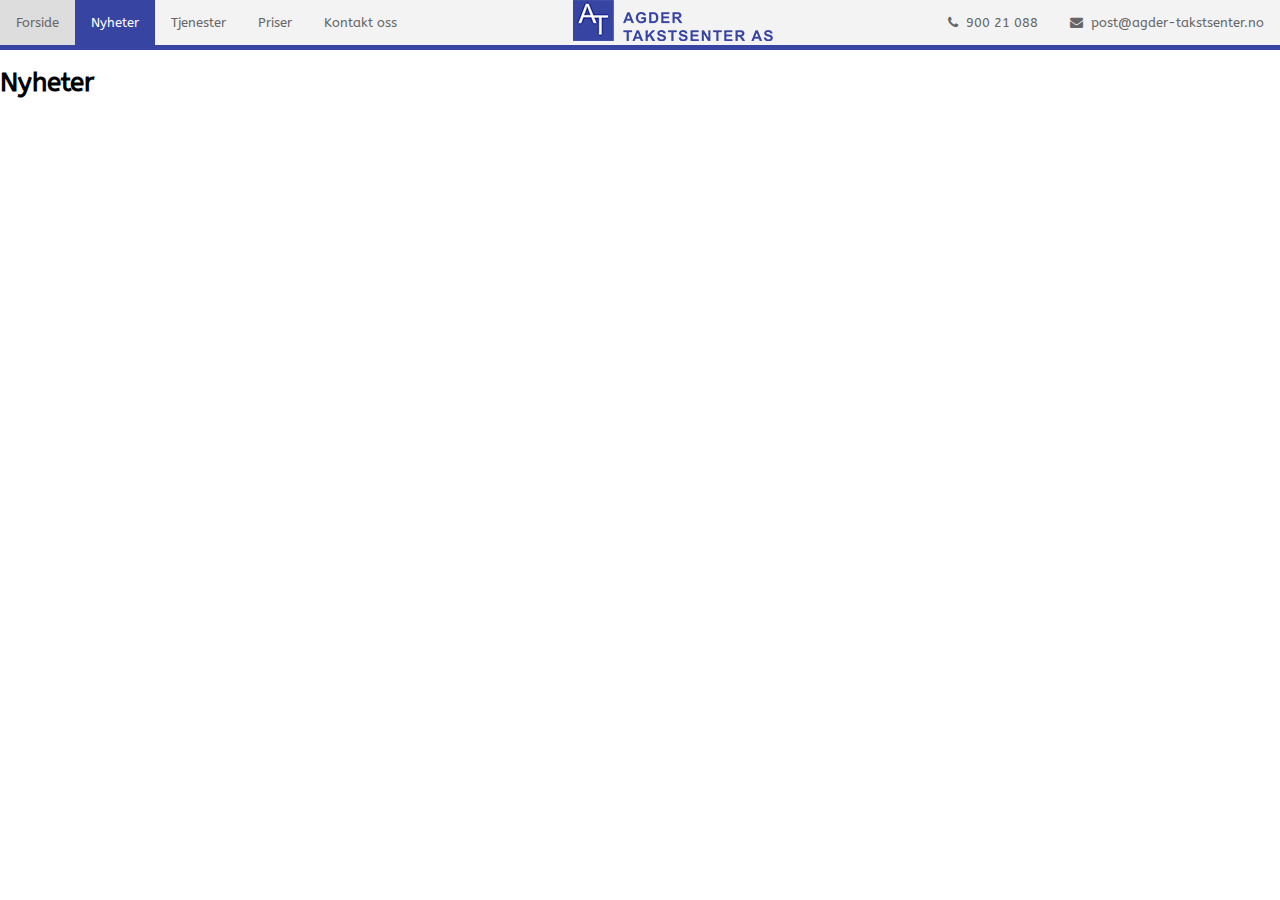
==== nyheter/nyheter.html @ 8d5381c6 "Add files via upload" ====
<!DOCTYPE html>
<html>
    <head>
        <link rel="stylesheet" href="https://cdnjs.cloudflare.com/ajax/libs/font-awesome/4.7.0/css/font-awesome.min.css">
        <link href='https://fonts.googleapis.com/css?family=ABeeZee' rel='stylesheet'>
        
        <!-- title -->
        <title>Nyheter - Agder Takstsenter AS</title>
        <link rel="shortcut icon" href="/image/favicon.png" type="image/png"/>
        
        <link rel="stylesheet" type="text/css" href="../nyheter/css/nyheter.css">
        
    </head>
        <body style="margin: 0;">
        
        <!-- header -->
        <ul>
            <li><a href="../index.html">Forside</a></li>
            <li><a class="active" href="#">Nyheter</a></li>
            <li><a href="../tjenester/tjenester.html">Tjenester</a></li>
            <li><a href="../priser/priser.html">Priser</a></li>
            <li><a href="../kontaktoss/kontaktoss.html">Kontakt oss</a></li>
            <li class="image"><b class="" href="index.html"><img src="../image/toppbilde.png"></b></li>
            <li style="float:right"><a href="mailto:enter@email.here"><i class="fa fa-envelope" aria-hidden="true"></i>&nbsp; post@agder-takstsenter.no</a></li>
            <li style="float:right"><a href="#"><i class="fa fa-phone" aria-hidden="true"></i>&nbsp; 900 21 088</a></li>
        </ul>
            
        <!-- blaa strek under meny -->
        <ul class="blaa">
            <li class="blaastrek">.</li>
        </ul>
            
            
        <h1>Nyheter</h1>
            
            
            
            
            
    </body>
</html>
---- nyheter/css/nyheter.css ----
body {
    font-family: 'ABeeZee';font-size: 13px;
}

.blaa {
    background-color: #3744a2;
    height: 5px;    
}

.blaastrek {
    color: #3744a2;
    
}

ul {
    list-style-type: none;
    margin: 0;
    padding: 0;
    overflow: hidden;
    background-color: #f3f3f3;
    text-align: center;
}

li {
    float: left;
}

li a {
    display: block;
    color: #666;
    text-align: center;
    padding: 14.8px 16px;
    text-decoration: none;
}

li a:hover:not(.active) {
    background-color: #ddd;
}

li a.active {
    color: white;
    background-color: #3744a2;
}

li.image {
    float: none;
    display: inline-block; 
}

li b {
    cursor: pointer;
}
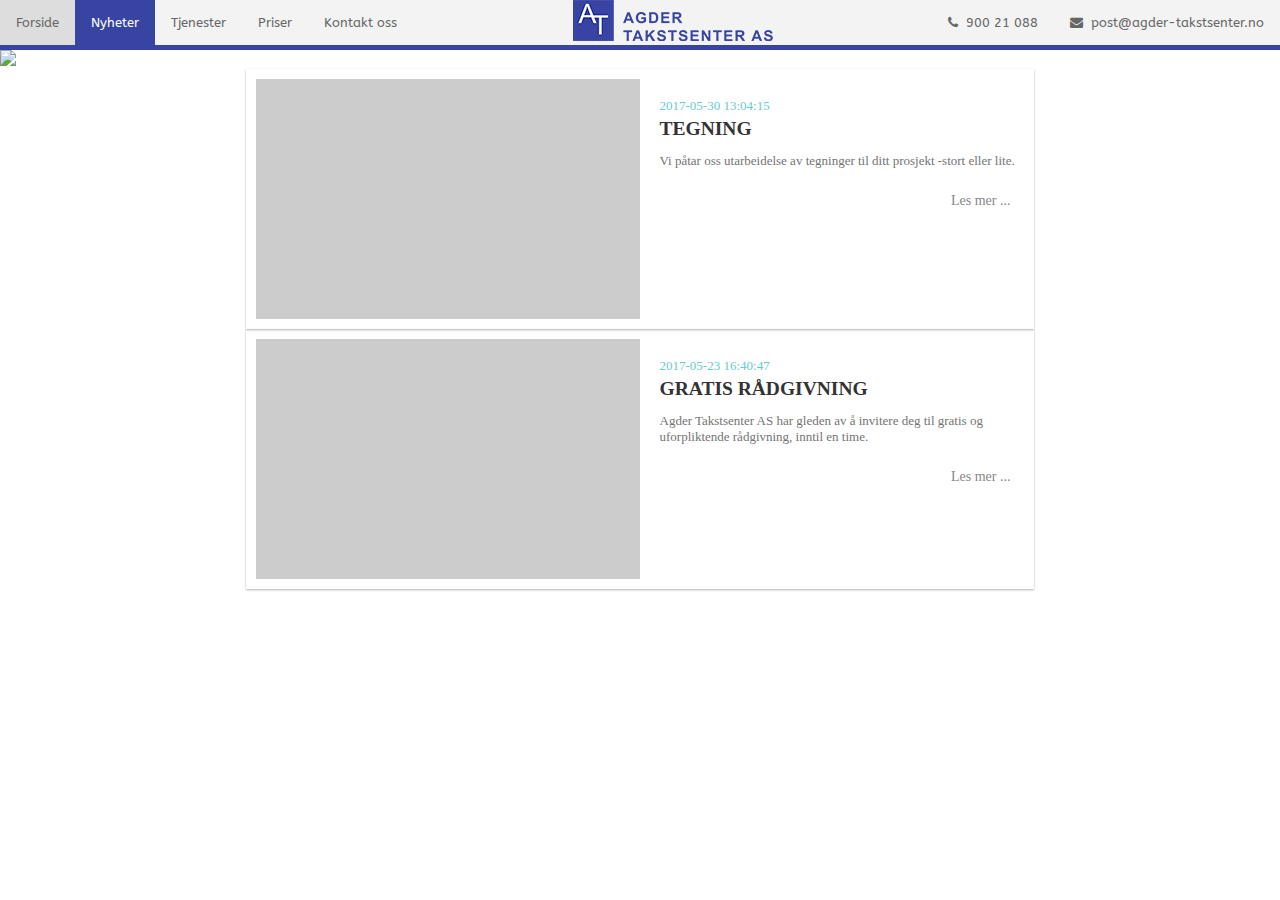
==== commit 456e2627: "Add files via upload" ====
--- a/nyheter/nyheter.html
+++ b/nyheter/nyheter.html
@@ -31,11 +31,45 @@
         </ul>
             
             
-        <h1>Nyheter</h1>
+            <img class="nyhetsbilde" src="../image/slideshow/nyheter.png">
             
+        
+        <div class="card-column">
+            <article class="card">
+                <a href="#" class="card-image" style=" background-image: url(https://static.pexels.com/photos/28680/pexels-photo-28680.jpg);"></a>
+                <section class="card-content">
+                    <header class="card-header">
+                        <p class="card-subtitle">2017-05-30 13:04:15</p>
+                        <h2 class="card-title">
+                            <a href="#">TEGNING</a>
+                        </h2>
+                    </header>
+                    <section class="card-body">
+                        <p>Vi påtar oss utarbeidelse av tegninger til ditt prosjekt -stort eller lite.</p>
+                        <div class="post-footer">
+                            <p class="read-more"><a href="#">Les mer ...</a></p>
+                        </div>
+                    </section>
+                </section>
+            </article>
             
-            
-            
-            
+            <article class="card">
+                <a href="#" class="card-image" style=" background-image: url(https://static.pexels.com/photos/28680/pexels-photo-28680.jpg);"></a>
+                <section class="card-content">
+                    <header class="card-header">
+                        <p class="card-subtitle">2017-05-23 16:40:47</p>
+                        <h2 class="card-title">
+                            <a href="#">GRATIS RÅDGIVNING</a>
+                        </h2>
+                    </header>
+                    <section class="card-body">
+                        <p>Agder Takstsenter AS har gleden av å invitere deg til gratis og uforpliktende rådgivning, inntil en time.</p>
+                        <div class="post-footer">
+                            <p class="read-more"><a href="#">Les mer ...</a></p>
+                        </div>
+                    </section>
+                </section>
+            </article>
+        </div>
     </body>
 </html>--- a/nyheter/css/nyheter.css
+++ b/nyheter/css/nyheter.css
@@ -51,3 +51,111 @@
     cursor: pointer;
 }
 
+h1 {
+    text-align: center;
+}
+
+.nyhetsbilde {
+    width: 100%;
+}
+
+p {
+  font-family: open sans;
+  font-weight: 200;
+  color: #747474;
+}
+
+article {
+    margin-top: 1.5em;
+    width: 910px;
+}
+
+.card {
+    margin: auto;
+    width: 60%;
+    padding: 10px;
+    display: -webkit-flex;
+    display: -ms-flexbox;
+    display: flex;
+    position: relative;
+    color: #333;
+    box-shadow: 0 1px 2px rgba(0, 0, 0, 0.3);
+}
+
+.card-image {
+    display: block;
+    -webkit-flex: 1 0 50%;
+    -ms-flex: 1 0 50%;
+    flex: 1 0 50%;
+    min-height: 240px;
+    background-position: center;
+    background-size: cover;
+    background-color: #ccc;
+}
+
+
+.card-content {
+    display: block;
+    -webkit-flex: 1 0 50%;
+    -ms-flex: 1 0 50%;
+    flex: 1 0 47%;
+    margin: 0;
+    padding: ;
+    background: #fff;
+}
+
+.card-content {
+    padding: 1.5em 1em 1.5em 1.5em;
+    margin: 0;
+    padding-bottom: 0;
+}
+
+.card-subtitle {
+    font-family: open sans;
+    font-size: 13px;
+    text-transform: uppercase;
+    color: #66CCCC;
+    margin: 0;
+    margin-bottom: 4px;
+    padding: 0;
+    font-weight: 400;
+}
+
+.card-title {
+    font-family: 'open sans';
+    font-weight: 700;
+    padding: 0;
+    margin: 0;
+    color: #333;
+}
+
+.card-title a {
+    color: #333;
+    text-decoration: none;
+    transition: ease 500ms all;
+}
+
+.card-title a:hover {
+    color: #66cccc;
+    text-decoration: none;
+}
+
+.card-body {
+    font-family: open sans;
+    display: block;
+}
+
+.read-more {
+    margin-top: 1.5rem;
+    text-align: right;
+    color: #333;
+    padding-right: 10px;
+}
+
+.read-more a {
+    color: #333;
+    opacity: .6;
+    text-decoration: none;
+    font-size: 14px;
+}
+
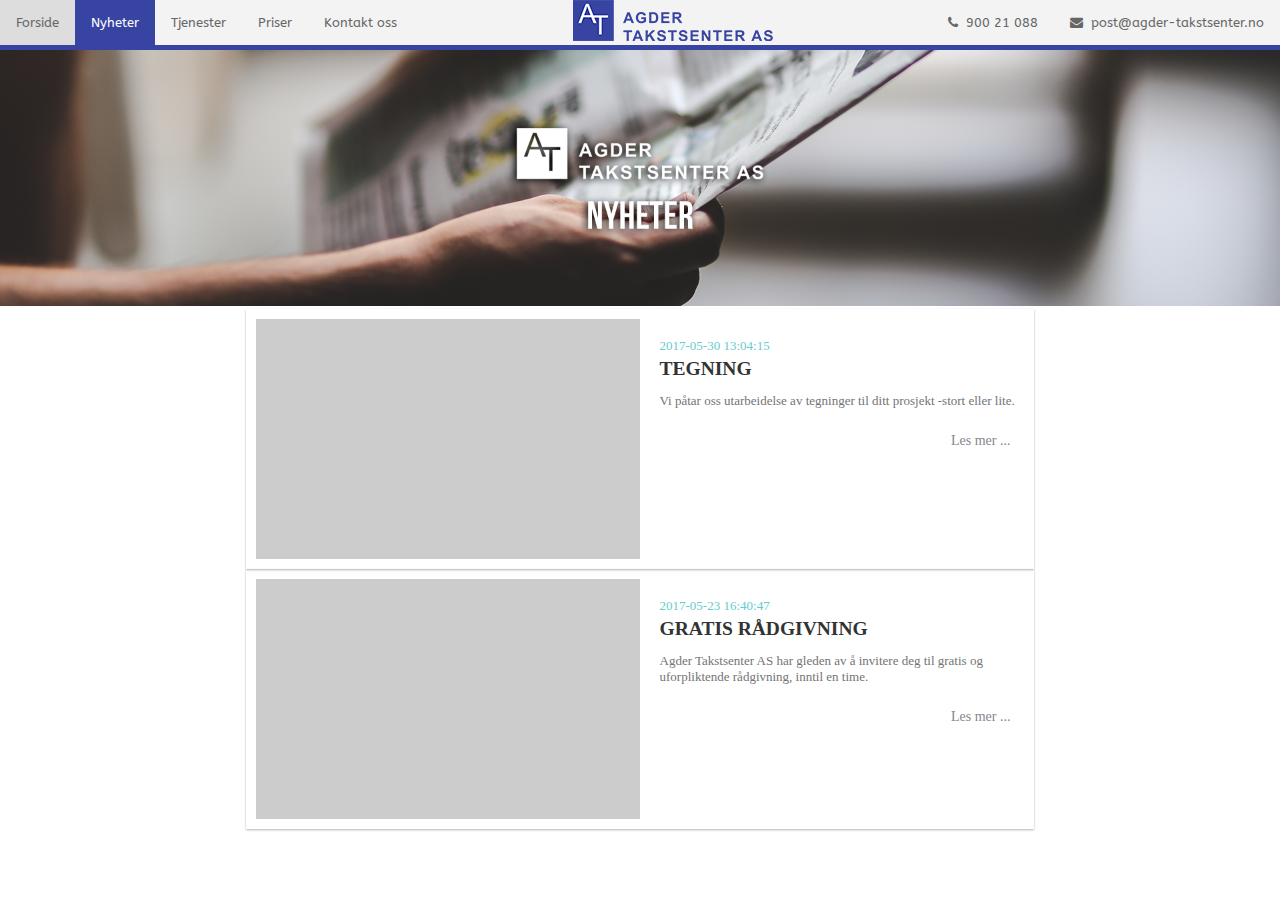
==== commit 7e7b3475: "Add files via upload" ====
--- a/nyheter/nyheter.html
+++ b/nyheter/nyheter.html
@@ -36,7 +36,7 @@
         
         <div class="card-column">
             <article class="card">
-                <a href="#" class="card-image" style=" background-image: url(https://static.pexels.com/photos/28680/pexels-photo-28680.jpg);"></a>
+                <a href="#" class="card-image" style=" background-image: url(https://static.pexels.com/photos/239886/pexels-photo-239886.jpeg);"></a>
                 <section class="card-content">
                     <header class="card-header">
                         <p class="card-subtitle">2017-05-30 13:04:15</p>
@@ -54,7 +54,7 @@
             </article>
             
             <article class="card">
-                <a href="#" class="card-image" style=" background-image: url(https://static.pexels.com/photos/28680/pexels-photo-28680.jpg);"></a>
+                <a href="#" class="card-image" style=" background-image: url(https://static.pexels.com/photos/401684/pexels-photo-401684.jpeg);"></a>
                 <section class="card-content">
                     <header class="card-header">
                         <p class="card-subtitle">2017-05-23 16:40:47</p>
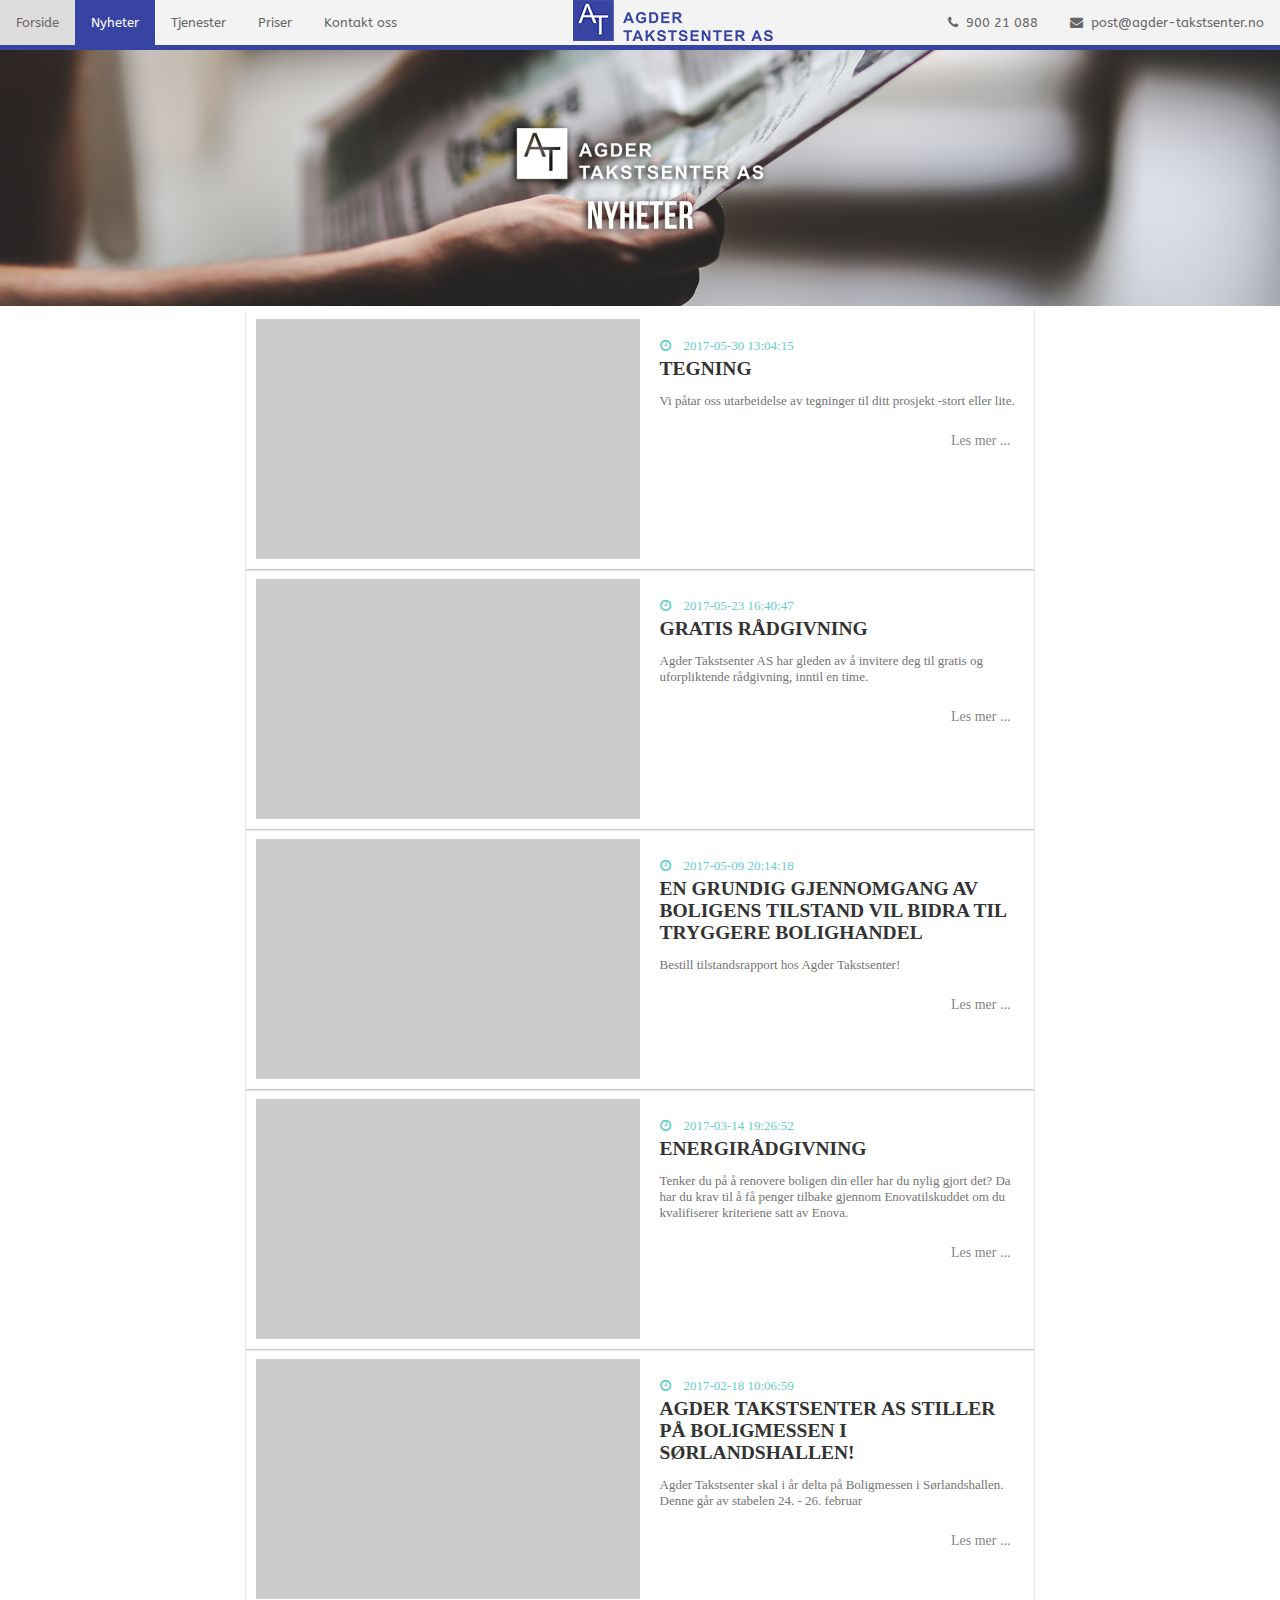
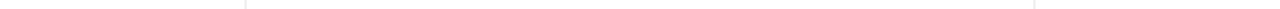
==== commit e022d0ce: "nyheter update" ====
--- a/nyheter/nyheter.html
+++ b/nyheter/nyheter.html
@@ -35,11 +35,12 @@
             
         
         <div class="card-column">
+            <!-- TEGNING -->
             <article class="card">
-                <a href="#" class="card-image" style=" background-image: url(https://static.pexels.com/photos/239886/pexels-photo-239886.jpeg);"></a>
+                <a href="#" class="card-image" style="background-image: url(https://static.pexels.com/photos/239886/pexels-photo-239886.jpeg);"></a>
                 <section class="card-content">
                     <header class="card-header">
-                        <p class="card-subtitle">2017-05-30 13:04:15</p>
+                        <p class="card-subtitle"><i class="fa fa-clock-o" aria-hidden="true"></i>&emsp;2017-05-30 13:04:15</p>
                         <h2 class="card-title">
                             <a href="#">TEGNING</a>
                         </h2>
@@ -53,11 +54,12 @@
                 </section>
             </article>
             
+            <!-- GRATIS RÅDGIVNING -->
             <article class="card">
                 <a href="#" class="card-image" style=" background-image: url(https://static.pexels.com/photos/401684/pexels-photo-401684.jpeg);"></a>
                 <section class="card-content">
                     <header class="card-header">
-                        <p class="card-subtitle">2017-05-23 16:40:47</p>
+                        <p class="card-subtitle"><i class="fa fa-clock-o" aria-hidden="true"></i>&emsp;2017-05-23 16:40:47</p>
                         <h2 class="card-title">
                             <a href="#">GRATIS RÅDGIVNING</a>
                         </h2>
@@ -70,6 +72,101 @@
                     </section>
                 </section>
             </article>
+            
+            <!-- EN GRUNDIG GJENNOMGANG AV BOLIGENS TILSTAND VIL BIDRA TIL TRYGGERE BOLIGHANDEL -->
+            <article class="card">
+                <a href="#" class="card-image" style="background-image: url(https://static.pexels.com/photos/33343/building-joy-planning-plans.jpg);"></a>
+                <section class="card-content">
+                    <header class="card-header">
+                        <p class="card-subtitle"><i class="fa fa-clock-o" aria-hidden="true"></i>&emsp;2017-05-09 20:14:18</p>
+                        <h2 class="card-title">
+                            <a href="#">EN GRUNDIG GJENNOMGANG AV BOLIGENS TILSTAND VIL BIDRA TIL TRYGGERE BOLIGHANDEL</a>
+                        </h2>
+                    </header>
+                    <section class="card-body">
+                        <p>Bestill tilstandsrapport hos Agder Takstsenter!</p>
+                        <div class="post-footer">
+                            <p class="read-more"><a href="#">Les mer ...</a></p>
+                        </div>
+                    </section>
+                </section>
+            </article>
+                        
+            <!-- ENERGIRÅDGIVNING -->
+            <article class="card">
+                <a href="#" class="card-image" style="background-image: url(https://static.pexels.com/photos/355948/pexels-photo-355948.jpeg);"></a>
+                <section class="card-content">
+                    <header class="card-header">
+                        <p class="card-subtitle"><i class="fa fa-clock-o" aria-hidden="true"></i>&emsp;2017-03-14 19:26:52</p>
+                        <h2 class="card-title">
+                            <a href="#">ENERGIRÅDGIVNING</a>
+                        </h2>
+                    </header>
+                    <section class="card-body">
+                        <p>Tenker du på å renovere boligen din eller har du nylig gjort det? Da har du krav til å få penger tilbake gjennom Enovatilskuddet om du kvalifiserer kriteriene satt av Enova.</p>
+                        <div class="post-footer">
+                            <p class="read-more"><a href="#">Les mer ...</a></p>
+                        </div>
+                    </section>
+                </section>
+            </article>
+            
+            <!-- AGDER TAKSTSENTER AS STILLER PÅ BOLIGMESSEN I SØRLANDSHALLEN! -->
+            <article class="card">
+                <a href="#" class="card-image" style="background-image: url(https://static.pexels.com/photos/348517/pexels-photo-348517.jpeg);"></a>
+                <section class="card-content">
+                    <header class="card-header">
+                        <p class="card-subtitle"><i class="fa fa-clock-o" aria-hidden="true"></i>&emsp;2017-02-18 10:06:59</p>
+                        <h2 class="card-title">
+                            <a href="#">AGDER TAKSTSENTER AS STILLER PÅ BOLIGMESSEN I SØRLANDSHALLEN!</a>
+                        </h2>
+                    </header>
+                    <section class="card-body">
+                        <p>Agder Takstsenter skal i år delta på Boligmessen i Sørlandshallen. Denne går av stabelen 24. - 26. februar</p>
+                        <div class="post-footer">
+                            <p class="read-more"><a href="#">Les mer ...</a></p>
+                        </div>
+                    </section>
+                </section>
+            </article>
         </div>
     </body>
-</html>+</html>
+
+
+
+
+
+
+
+
+
+
+
+
+
+
+
+
+
+
+
+
+
+
+
+
+
+
+
+
+
+
+
+
+
+
+
+
+
+
